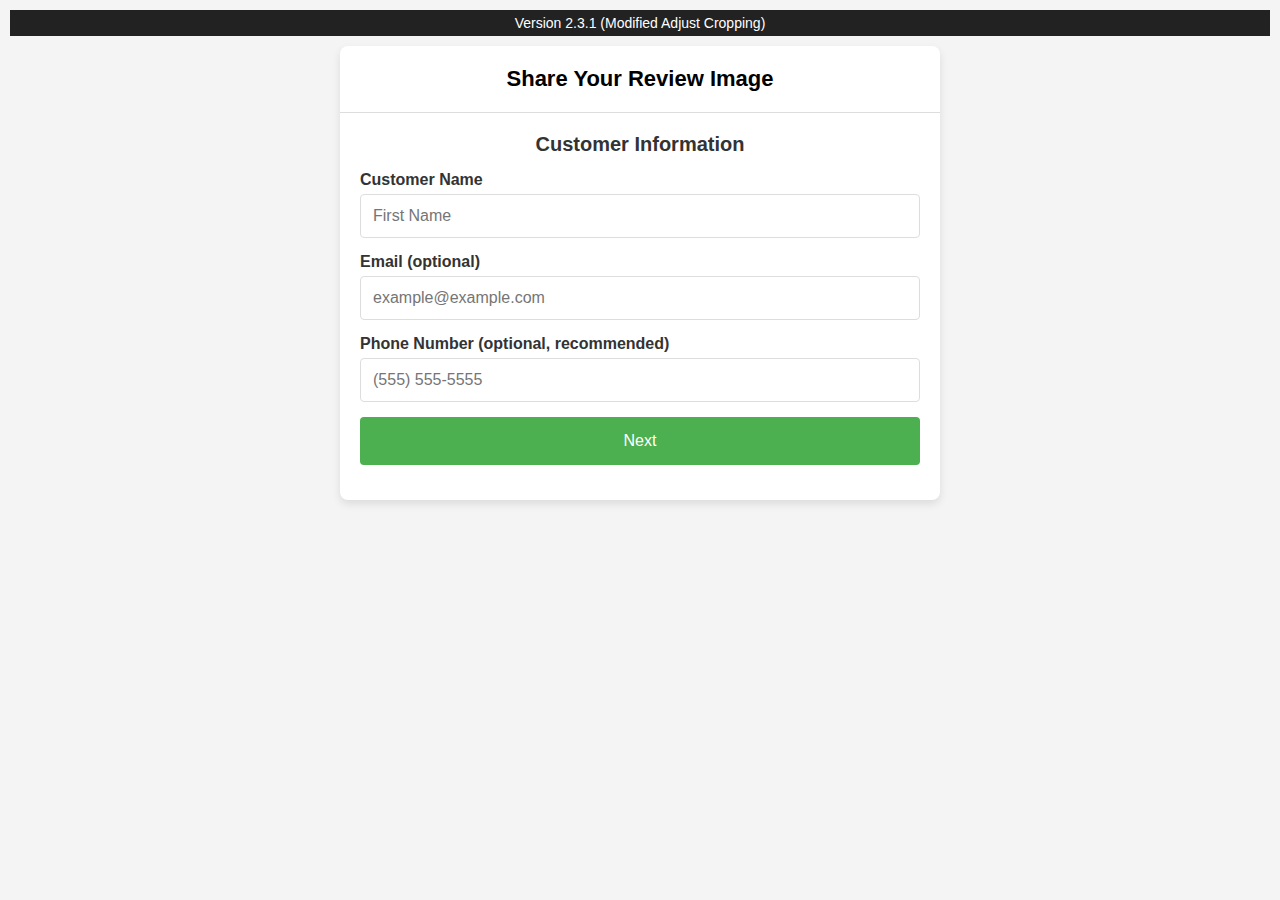
==== start/index.html @ aaa9fc80 "2.3.1 modifying cropping adjust cropping" ====
<!DOCTYPE html>
<html lang="en">
<head>
  <meta charset="UTF-8" />
  <!-- Disable default pinch zoom on the page -->
  <meta name="viewport" content="width=device-width, initial-scale=1.0, user-scalable=no" />
  <title>Dealership Demo - Version 2.3.1 (Modified Adjust Cropping)</title>
  <link rel="stylesheet" href="start.css" />
  <!-- Include Cropper.js CSS -->
  <link href="https://cdn.jsdelivr.net/npm/cropperjs@1.5.12/dist/cropper.min.css" rel="stylesheet">
</head>
<body>
  <div class="version-banner">Version 2.3.1 (Modified Adjust Cropping)</div>
  <div class="container">
    <!-- Header -->
    <div class="header">
      <h1>Share Your Review Image</h1>
    </div>

    <!-- Step 1: Customer Info -->
    <section id="step1" class="step active">
      <div class="form-section">
        <h2>Customer Information</h2>
        <form id="customerForm">
          <label for="customerName">Customer Name</label>
          <input type="text" id="customerName" name="customerName" placeholder="First Name" required />

          <label for="customerEmail">Email (optional)</label>
          <input type="email" id="customerEmail" name="customerEmail" placeholder="example@example.com" />

          <label for="customerPhone">Phone Number (optional, recommended)</label>
          <input type="tel" id="customerPhone" name="customerPhone" placeholder="(555) 555-5555" />

          <button type="button" id="toStep2">Next</button>
        </form>
      </div>
    </section>

    <!-- Step 2: Photo Selection & Capture -->
    <section id="step2" class="step">
      <div class="form-section">
        <h2>Vehicle Photo</h2>
        <div class="photo-options">
          <button type="button" class="photo-option" data-option="take">Take Photo</button>
          <button type="button" class="photo-option" data-option="upload">Upload Photo</button>
          <button type="button" class="photo-option" data-option="url">Paste Image URL</button>
        </div>

        <!-- Take Photo Section -->
        <div id="takePhotoSection" class="photo-section" style="display:none;">
          <p>Frame the vehicle in the square below.<br>
             <small>Pinch inside the square to zoom. Use flash if needed.</small></p>
          <div id="cameraContainer">
            <video id="cameraPreview" autoplay playsinline></video>
            <!-- Overlay: centered square "hole" with dimmed edges -->
            <div id="cameraOverlay">
              <div class="hole"></div>
            </div>
            <!-- Zoom Indicator -->
            <div id="zoomIndicator" class="zoom-indicator" style="display:none;">Zooming...</div>
          </div>
          <div class="camera-buttons">
            <button type="button" id="capturePhoto">Capture Photo</button>
            <!-- Camera Toggle -->
            <div id="cameraToggleContainer" class="camera-toggle">
              <label for="cameraToggle" class="toggle-label-left">Rear 📷</label>
              <label class="switch">
                <input type="checkbox" id="cameraToggle">
                <span class="slider round"></span>
              </label>
              <label for="cameraToggle" class="toggle-label-right">Front 📷</label>
            </div>
            <div id="flashToggleContainer">
              <label class="switch">
                <input type="checkbox" id="flashToggle">
                <span class="slider"></span>
              </label>
              <span class="toggle-label">Flash</span>
            </div>
            <button type="button" class="backToOptions">Back</button>
          </div>
        </div>

        <!-- Upload Photo Section -->
        <div id="uploadPhotoSection" class="photo-section" style="display:none;">
          <p>Please choose a photo to upload:</p>
          <input type="file" id="uploadInput" accept="image/*" />
          <label for="uploadInput" class="upload-label">Select Photo</label>
          <button type="button" class="backToOptions">Back</button>
        </div>

        <!-- Paste URL Section -->
        <div id="urlPhotoSection" class="photo-section" style="display:none;">
          <p>Please enter the image URL:</p>
          <label for="imageUrlInput" class="input-label">Image URL</label>
          <input type="url" id="imageUrlInput" placeholder="https://example.com/photo.jpg" />
          <button type="button" id="loadUrlImage">Load Image</button>
          <button type="button" class="backToOptions">Back</button>
        </div>

        <!-- Cropping Section -->
        <div id="cropSection" class="photo-section" style="display:none;">
          <p>Adjust the photo inside the square. Pinch to zoom and pan to frame your vehicle.</p>
          <div id="cropContainer">
            <img id="cropImage" src="" alt="To be cropped" />
          </div>
          <div class="crop-buttons">
            <button type="button" id="cropButton">Crop</button>
            <!-- Fit Entire Image with blur -->
            <button type="button" id="fitEntireButton">Fit Entire Image</button>
            <button type="button" id="changePhoto">Change Photo</button>
          </div>
        </div>
      </div>
    </section>

    <!-- Step 3: Final Image & Sharing -->
    <section id="step3" class="step">
      <div class="form-section">
        <h2>Share the Link</h2>
        <p class="shortlink-label">Your shortlink:</p>
        <div id="shortLink" class="shortlink">justshar.ing/xyz</div>
        <button type="button" id="copyLink" class="copy-link-btn">Copy Link</button>

        <!-- Final Image Display -->
        <div class="final-image-section">
          <p>Your chosen image:</p>
          <div id="finalImageContainer">
            <img id="finalImage" src="" alt="Final Image" />
          </div>
          <div class="final-buttons">
            <button type="button" id="adjustCropping" class="adjust-cropping-btn">Adjust Cropping</button>
            <button type="button" id="changeFinalImage" class="change-final-btn">Change Photo</button>
          </div>
        </div>

        <p class="message-label">Prefilled Message:</p>
        <textarea id="prefilledMessage" rows="6"></textarea>
        <div class="share-buttons">
          <button type="button" id="textLink">Text Link</button>
          <button type="button" id="emailLink">Email Link</button>
          <button type="button" id="bothLink">Text & Email</button>
          <button type="button" id="showQR">Show QR Code</button>
          <button type="button" id="copyMessage">Copy Message</button>
        </div>
        <div id="qrCode" class="qr-container" style="display:none;">
          <p>Scan the QR Code:</p>
          <img src="https://api.qrserver.com/v1/create-qr-code/?size=150x150&data=justshar.ing/xyz" alt="QR Code" />
        </div>
        <button type="button" id="startOver" class="start-over">Start Over</button>
      </div>
    </section>
  </div>

  <!-- Include Cropper.js Library -->
  <script src="https://cdn.jsdelivr.net/npm/cropperjs@1.5.12/dist/cropper.min.js"></script>
  <script src="start.js"></script>
</body>
</html>
---- start/start.css ----
/* Base Reset and Mobile-Friendly Layout */
* {
  box-sizing: border-box;
  margin: 0;
  padding: 0;
}

body {
  background-color: #f4f4f4;
  font-family: 'Helvetica Neue', Arial, sans-serif;
  color: #333;
  display: flex;
  flex-direction: column;
  align-items: center;
  padding: 10px;
  min-height: 100vh;
}

.version-banner {
  background-color: #222;
  color: #fff;
  width: 100%;
  text-align: center;
  padding: 5px;
  font-size: 14px;
}

.container {
  background-color: #fff;
  border-radius: 8px;
  width: 100%;
  max-width: 600px;
  max-height: 90vh;
  overflow-y: auto;
  box-shadow: 0 4px 8px rgba(0,0,0,0.1);
  margin-top: 10px;
}

/* Header */
.header {
  text-align: center;
  padding: 20px;
  border-bottom: 1px solid #ddd;
}
.header h1 {
  font-size: 22px;
  color: #000;
}

/* Form Sections */
.form-section {
  padding: 20px;
}
h2 {
  font-size: 20px;
  margin-bottom: 15px;
  text-align: center;
}

/* Form Fields */
form label,
.input-label {
  display: block;
  margin-bottom: 5px;
  font-weight: bold;
}
form input,
form textarea,
#imageUrlInput {
  width: 100%;
  padding: 12px;
  margin-bottom: 15px;
  border: 1px solid #ddd;
  border-radius: 4px;
  font-size: 16px;
}

/* Hide file input */
#uploadInput { 
  opacity: 0; 
  position: absolute; 
  left: -9999px; 
}
.upload-label {
  background-color: #007BFF;
  color: #fff;
  display: block;
  padding: 15px;
  text-align: center;
  border-radius: 4px;
  margin-bottom: 15px;
  cursor: pointer;
}

/* Buttons */
button {
  background-color: #4CAF50;
  color: #fff;
  border: none;
  padding: 15px;
  font-size: 16px;
  cursor: pointer;
  border-radius: 4px;
  width: 100%;
  margin-bottom: 15px;
  transition: background-color 0.3s ease;
}
button:hover { background-color: #45A049; }
button:active { background-color: #39843C; }
.copy-link-btn {
  width: auto;
  padding: 10px 20px;
  font-size: 14px;
  margin: 5px auto 15px;
  display: block;
}

/* Photo Options */
.photo-options {
  display: flex;
  justify-content: space-between;
  margin-bottom: 15px;
}
.photo-options button {
  flex: 1;
  margin: 0 5px;
  font-size: 14px;
  padding: 10px;
}

/* Photo Section Styling */
.photo-section { margin-top: 15px; }

/* Camera Container */
#cameraContainer {
  position: relative;
  width: 400px;
  height: 400px;
  margin: 0 auto 15px;
  background: #000;
  border: 2px solid #ddd;
  border-radius: 4px;
  overflow: hidden;
}
#cameraContainer video {
  width: 100%;
  height: 100%;
  object-fit: cover;
  transform-origin: center center;
  touch-action: none;
}

/* Camera Overlay */
#cameraOverlay {
  position: absolute;
  top: 0; left: 0;
  width: 100%; height: 100%;
  pointer-events: none;
}
#cameraOverlay .hole {
  position: absolute;
  top: 50%; left: 50%;
  width: 300px;
  height: 300px;
  transform: translate(-50%, -50%);
  box-shadow: 0 0 0 9999px rgba(0,0,0,0.5);
  border: 3px solid #FECE2C;
  box-sizing: border-box;
}

/* Crop Container */
#cropContainer {
  width: 300px;
  height: 300px;
  margin: 0 auto 15px;
  border: 2px solid #ddd;
  border-radius: 4px;
  overflow: hidden;
  position: relative;
}
#cropImage {
  width: 100%;
  height: 100%;
  object-fit: contain;
}

/* Final Image Section */
.final-image-section {
  text-align: center;
  margin-bottom: 15px;
}
#finalImageContainer {
  width: 300px;
  height: 300px;
  margin: 0 auto 10px;
  border: 2px solid #ddd;
  border-radius: 4px;
  overflow: hidden;
}
#finalImageContainer img {
  width: 100%;
  height: 100%;
  object-fit: cover;
}

/* Shortlink & Message */
.shortlink-label,
.message-label {
  font-weight: bold;
  margin-bottom: 8px;
  text-align: center;
}
.shortlink {
  background-color: #f9f9f9;
  padding: 12px;
  border: 1px solid #ddd;
  border-radius: 4px;
  margin-bottom: 15px;
  text-align: center;
  font-size: 16px;
}
textarea { resize: none; width: 100%; }

/* Share Buttons */
.share-buttons {
  display: flex;
  flex-wrap: wrap;
  gap: 10px;
  margin-bottom: 15px;
}
.share-buttons button {
  flex: 1 1 48%;
  font-size: 14px;
  padding: 12px;
}

/* QR Code Container */
.qr-container { text-align: center; margin-bottom: 15px; }

/* Start Over Button */
.start-over { background-color: #555; }
.start-over:hover { background-color: #444; }

/* Steps Visibility */
.step { display: none; }
.step.active { display: block; }

/* Responsive Adjustments */
@media (max-width: 480px) {
  .header h1 { font-size: 20px; }
  h2 { font-size: 18px; }
  button { font-size: 14px; padding: 12px; }
}
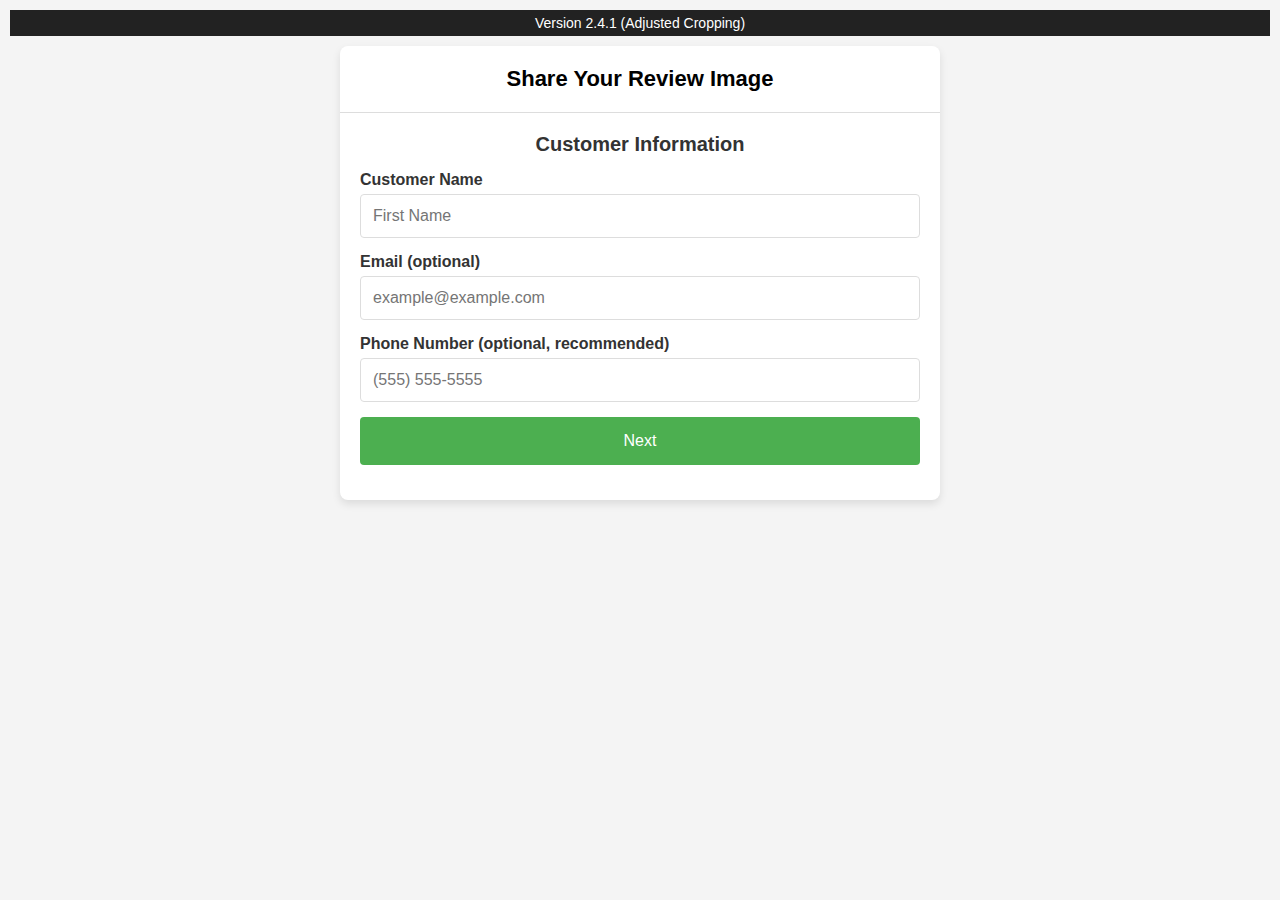
==== commit 97de9810: "2.4.1 adjusting cropping" ====
--- a/start/index.html
+++ b/start/index.html
@@ -4,13 +4,13 @@
   <meta charset="UTF-8" />
   <!-- Disable default pinch zoom on the page -->
   <meta name="viewport" content="width=device-width, initial-scale=1.0, user-scalable=no" />
-  <title>Dealership Demo - Version 2.3.1 (Modified Adjust Cropping)</title>
+  <title>Dealership Demo - Version 2.4.1 (Adjusted Cropping)</title>
   <link rel="stylesheet" href="start.css" />
   <!-- Include Cropper.js CSS -->
   <link href="https://cdn.jsdelivr.net/npm/cropperjs@1.5.12/dist/cropper.min.css" rel="stylesheet">
 </head>
 <body>
-  <div class="version-banner">Version 2.3.1 (Modified Adjust Cropping)</div>
+  <div class="version-banner">Version 2.4.1 (Adjusted Cropping)</div>
   <div class="container">
     <!-- Header -->
     <div class="header">
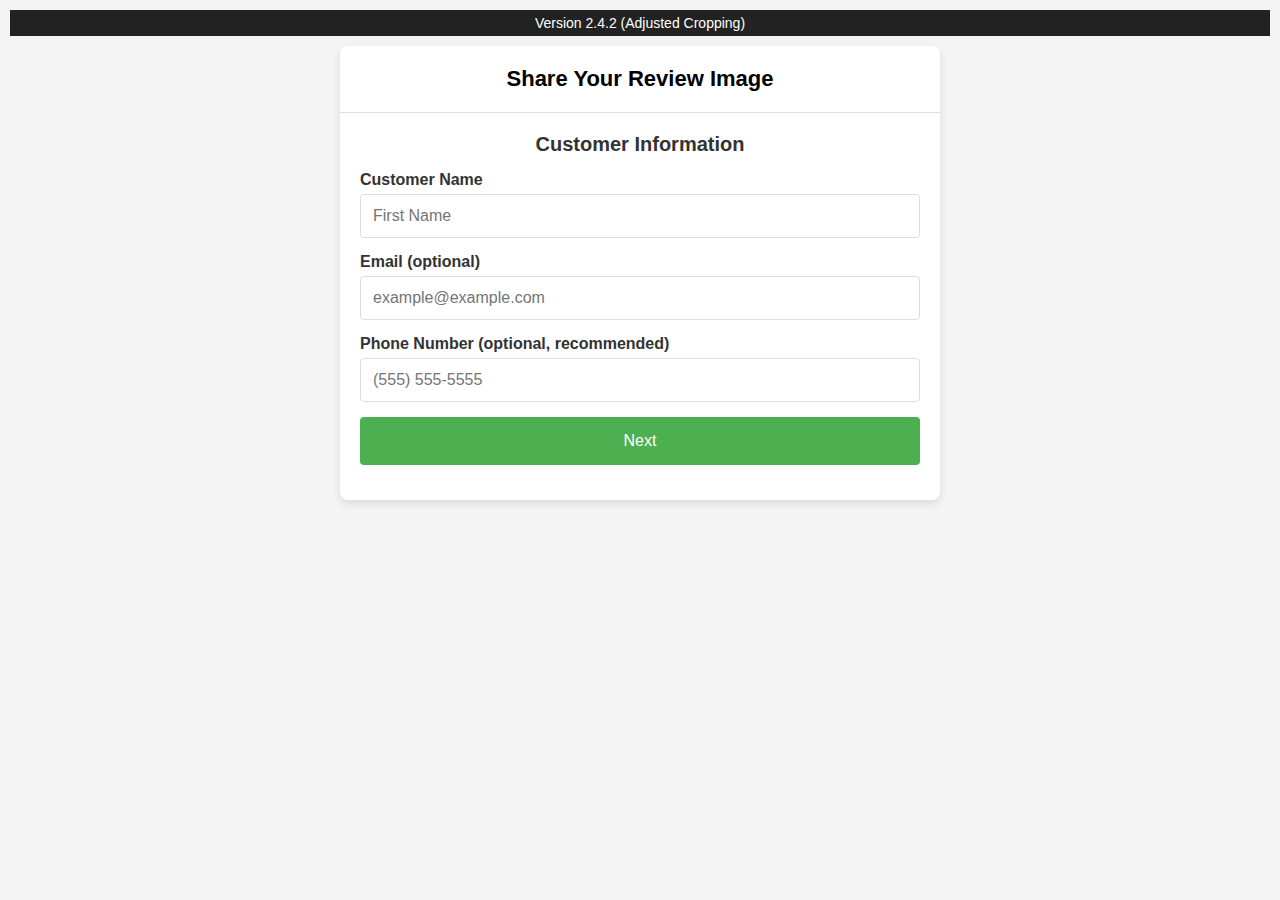
==== commit 6869b34e: "2.4.2 save cropping state WORKING!!!" ====
--- a/start/index.html
+++ b/start/index.html
@@ -4,13 +4,13 @@
   <meta charset="UTF-8" />
   <!-- Disable default pinch zoom on the page -->
   <meta name="viewport" content="width=device-width, initial-scale=1.0, user-scalable=no" />
-  <title>Dealership Demo - Version 2.4.1 (Adjusted Cropping)</title>
+  <title>Dealership Demo - Version 2.4.2 (Adjusted Cropping)</title>
   <link rel="stylesheet" href="start.css" />
   <!-- Include Cropper.js CSS -->
   <link href="https://cdn.jsdelivr.net/npm/cropperjs@1.5.12/dist/cropper.min.css" rel="stylesheet">
 </head>
 <body>
-  <div class="version-banner">Version 2.4.1 (Adjusted Cropping)</div>
+  <div class="version-banner">Version 2.4.2 (Adjusted Cropping)</div>
   <div class="container">
     <!-- Header -->
     <div class="header">
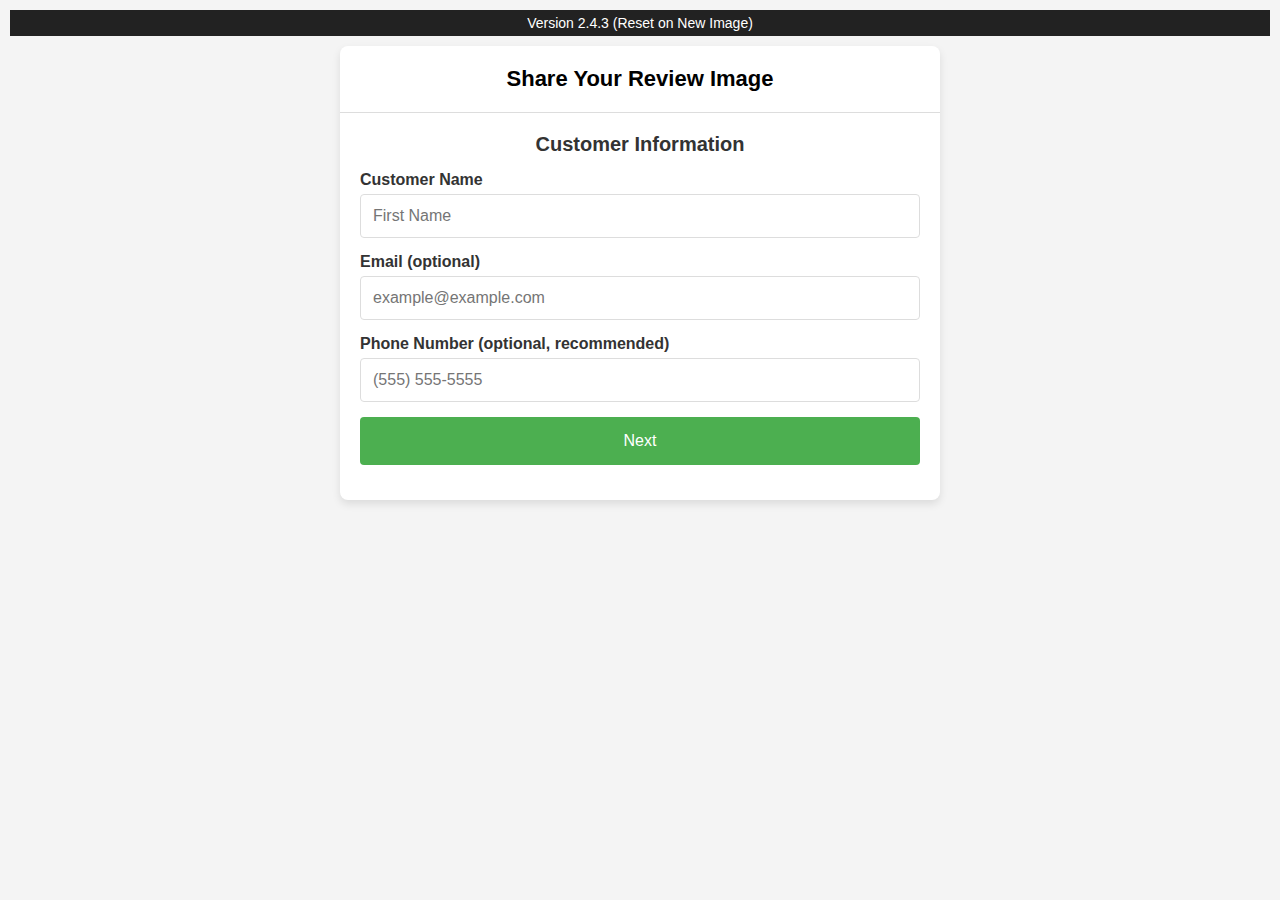
==== commit 2f38f45a: "ver2.4.3 cropping stuff is working with cropping state being saved and reapplied for adjusting the c" ====
--- a/start/index.html
+++ b/start/index.html
@@ -4,13 +4,13 @@
   <meta charset="UTF-8" />
   <!-- Disable default pinch zoom on the page -->
   <meta name="viewport" content="width=device-width, initial-scale=1.0, user-scalable=no" />
-  <title>Dealership Demo - Version 2.4.2 (Adjusted Cropping)</title>
+  <title>Dealership Demo - Version 2.4.3 (Reset on New Image)</title>
   <link rel="stylesheet" href="start.css" />
   <!-- Include Cropper.js CSS -->
   <link href="https://cdn.jsdelivr.net/npm/cropperjs@1.5.12/dist/cropper.min.css" rel="stylesheet">
 </head>
 <body>
-  <div class="version-banner">Version 2.4.2 (Adjusted Cropping)</div>
+  <div class="version-banner">Version 2.4.3 (Reset on New Image)</div>
   <div class="container">
     <!-- Header -->
     <div class="header">
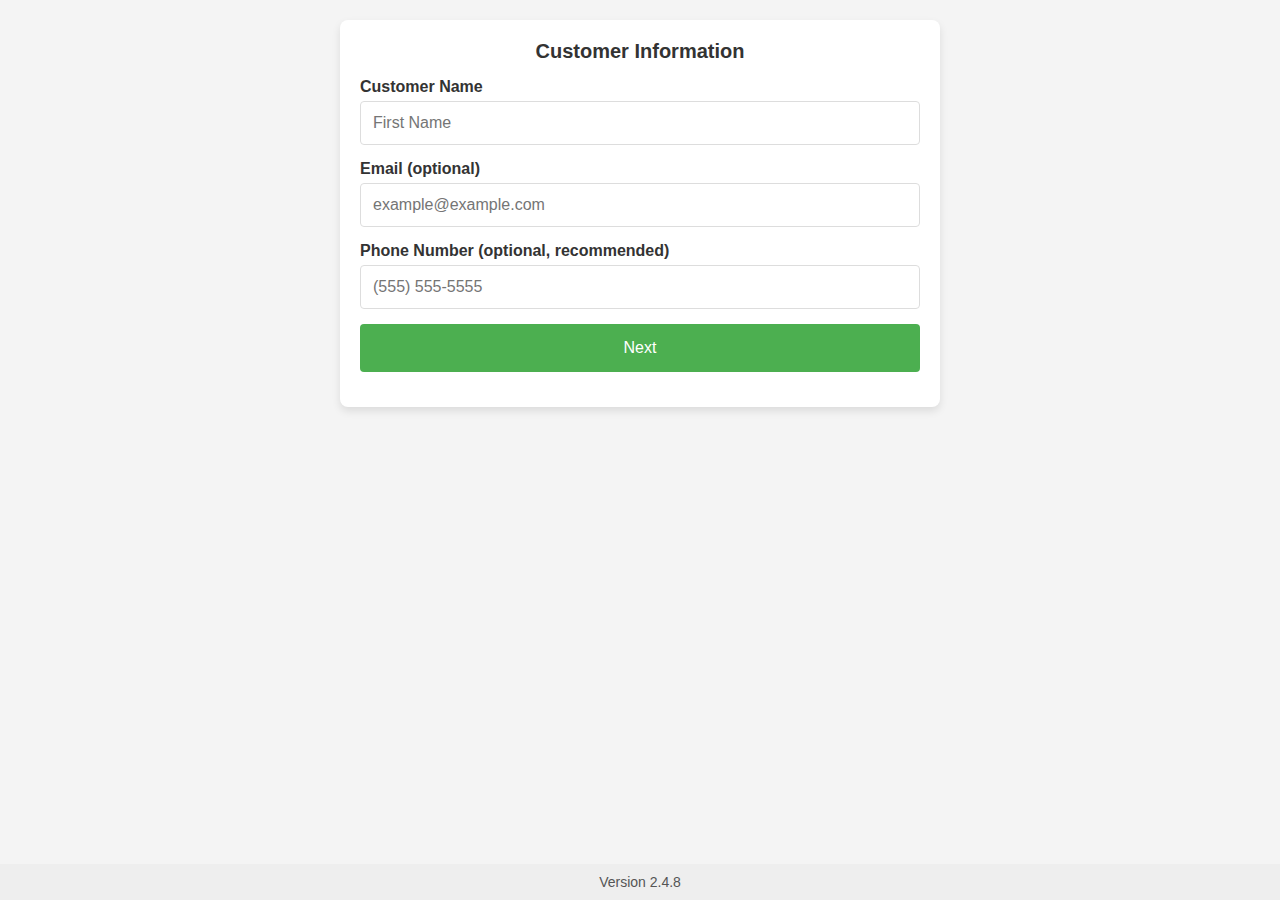
==== commit 9aa52724: "ver2.4.8 working on camera interface and UI/UX" ====
--- a/start/index.html
+++ b/start/index.html
@@ -4,19 +4,13 @@
   <meta charset="UTF-8" />
   <!-- Disable default pinch zoom on the page -->
   <meta name="viewport" content="width=device-width, initial-scale=1.0, user-scalable=no" />
-  <title>Dealership Demo - Version 2.4.3 (Reset on New Image)</title>
+  <title>Dealership Demo - Version 2.4.8 (Updated Camera Capture & Change Photo)</title>
   <link rel="stylesheet" href="start.css" />
   <!-- Include Cropper.js CSS -->
   <link href="https://cdn.jsdelivr.net/npm/cropperjs@1.5.12/dist/cropper.min.css" rel="stylesheet">
 </head>
 <body>
-  <div class="version-banner">Version 2.4.3 (Reset on New Image)</div>
   <div class="container">
-    <!-- Header -->
-    <div class="header">
-      <h1>Share Your Review Image</h1>
-    </div>
-
     <!-- Step 1: Customer Info -->
     <section id="step1" class="step active">
       <div class="form-section">
@@ -24,13 +18,10 @@
         <form id="customerForm">
           <label for="customerName">Customer Name</label>
           <input type="text" id="customerName" name="customerName" placeholder="First Name" required />
-
           <label for="customerEmail">Email (optional)</label>
           <input type="email" id="customerEmail" name="customerEmail" placeholder="example@example.com" />
-
           <label for="customerPhone">Phone Number (optional, recommended)</label>
           <input type="tel" id="customerPhone" name="customerPhone" placeholder="(555) 555-5555" />
-
           <button type="button" id="toStep2">Next</button>
         </form>
       </div>
@@ -39,8 +30,8 @@
     <!-- Step 2: Photo Selection & Capture -->
     <section id="step2" class="step">
       <div class="form-section">
-        <h2>Vehicle Photo</h2>
-        <div class="photo-options">
+        <!-- Photo Options (shown initially) -->
+        <div id="photoOptions" class="photo-options">
           <button type="button" class="photo-option" data-option="take">Take Photo</button>
           <button type="button" class="photo-option" data-option="upload">Upload Photo</button>
           <button type="button" class="photo-option" data-option="url">Paste Image URL</button>
@@ -48,36 +39,23 @@
 
         <!-- Take Photo Section -->
         <div id="takePhotoSection" class="photo-section" style="display:none;">
-          <p>Frame the vehicle in the square below.<br>
-             <small>Pinch inside the square to zoom. Use flash if needed.</small></p>
+          <!-- Camera header with back button in upper left -->
+          <div class="camera-header">
+            <button type="button" id="cameraBack" class="back-btn">← Back</button>
+          </div>
           <div id="cameraContainer">
             <video id="cameraPreview" autoplay playsinline></video>
-            <!-- Overlay: centered square "hole" with dimmed edges -->
+            <!-- Overlay: centered 300x300 square -->
             <div id="cameraOverlay">
               <div class="hole"></div>
             </div>
-            <!-- Zoom Indicator -->
             <div id="zoomIndicator" class="zoom-indicator" style="display:none;">Zooming...</div>
           </div>
-          <div class="camera-buttons">
-            <button type="button" id="capturePhoto">Capture Photo</button>
-            <!-- Camera Toggle -->
-            <div id="cameraToggleContainer" class="camera-toggle">
-              <label for="cameraToggle" class="toggle-label-left">Rear 📷</label>
-              <label class="switch">
-                <input type="checkbox" id="cameraToggle">
-                <span class="slider round"></span>
-              </label>
-              <label for="cameraToggle" class="toggle-label-right">Front 📷</label>
-            </div>
-            <div id="flashToggleContainer">
-              <label class="switch">
-                <input type="checkbox" id="flashToggle">
-                <span class="slider"></span>
-              </label>
-              <span class="toggle-label">Flash</span>
-            </div>
-            <button type="button" class="backToOptions">Back</button>
+          <!-- Camera Controls -->
+          <div class="camera-controls">
+            <button type="button" id="swapCamera" class="icon-btn">↺</button>
+            <button type="button" id="capturePhoto" class="shutter-btn"></button>
+            <button type="button" id="flashToggle" class="icon-btn flash-off">⚡</button>
           </div>
         </div>
 
@@ -106,7 +84,6 @@
           </div>
           <div class="crop-buttons">
             <button type="button" id="cropButton">Crop</button>
-            <!-- Fit Entire Image with blur -->
             <button type="button" id="fitEntireButton">Fit Entire Image</button>
             <button type="button" id="changePhoto">Change Photo</button>
           </div>
@@ -121,7 +98,6 @@
         <p class="shortlink-label">Your shortlink:</p>
         <div id="shortLink" class="shortlink">justshar.ing/xyz</div>
         <button type="button" id="copyLink" class="copy-link-btn">Copy Link</button>
-
         <!-- Final Image Display -->
         <div class="final-image-section">
           <p>Your chosen image:</p>
@@ -133,7 +109,6 @@
             <button type="button" id="changeFinalImage" class="change-final-btn">Change Photo</button>
           </div>
         </div>
-
         <p class="message-label">Prefilled Message:</p>
         <textarea id="prefilledMessage" rows="6"></textarea>
         <div class="share-buttons">
@@ -151,8 +126,9 @@
       </div>
     </section>
   </div>
-
-  <!-- Include Cropper.js Library -->
+  <footer id="pageFooter">
+    <span class="footer-version">Version 2.4.8</span>
+  </footer>
   <script src="https://cdn.jsdelivr.net/npm/cropperjs@1.5.12/dist/cropper.min.js"></script>
   <script src="start.js"></script>
 </body>
--- a/start/start.css
+++ b/start/start.css
@@ -4,7 +4,6 @@
   margin: 0;
   padding: 0;
 }
-
 body {
   background-color: #f4f4f4;
   font-family: 'Helvetica Neue', Arial, sans-serif;
@@ -16,15 +15,22 @@
   min-height: 100vh;
 }
 
-.version-banner {
-  background-color: #222;
-  color: #fff;
-  width: 100%;
-  text-align: center;
-  padding: 5px;
-  font-size: 14px;
-}
-
+/* Footer */
+#pageFooter {
+  width: 100%;
+  padding: 10px;
+  text-align: center;
+  background: #eee;
+  font-size: 14px;
+  position: fixed;
+  bottom: 0;
+  left: 0;
+}
+.footer-version {
+  color: #555;
+}
+
+/* Main Container */
 .container {
   background-color: #fff;
   border-radius: 8px;
@@ -34,17 +40,7 @@
   overflow-y: auto;
   box-shadow: 0 4px 8px rgba(0,0,0,0.1);
   margin-top: 10px;
-}
-
-/* Header */
-.header {
-  text-align: center;
-  padding: 20px;
-  border-bottom: 1px solid #ddd;
-}
-.header h1 {
-  font-size: 22px;
-  color: #000;
+  margin-bottom: 60px; /* space for footer */
 }
 
 /* Form Sections */
@@ -76,10 +72,10 @@
 }
 
 /* Hide file input */
-#uploadInput { 
-  opacity: 0; 
-  position: absolute; 
-  left: -9999px; 
+#uploadInput {
+  opacity: 0;
+  position: absolute;
+  left: -9999px;
 }
 .upload-label {
   background-color: #007BFF;
@@ -105,8 +101,12 @@
   margin-bottom: 15px;
   transition: background-color 0.3s ease;
 }
-button:hover { background-color: #45A049; }
-button:active { background-color: #39843C; }
+button:hover {
+  background-color: #45A049;
+}
+button:active {
+  background-color: #39843C;
+}
 .copy-link-btn {
   width: auto;
   padding: 10px 20px;
@@ -118,7 +118,7 @@
 /* Photo Options */
 .photo-options {
   display: flex;
-  justify-content: space-between;
+  justify-content: space-around;
   margin-bottom: 15px;
 }
 .photo-options button {
@@ -128,8 +128,27 @@
   padding: 10px;
 }
 
-/* Photo Section Styling */
-.photo-section { margin-top: 15px; }
+/* Camera Section Styling */
+.photo-section {
+  margin-top: 15px;
+}
+
+/* Camera Header (Back button in upper left) */
+.camera-header {
+  position: absolute;
+  top: 10px;
+  left: 10px;
+  z-index: 2;
+}
+.back-btn {
+  background-color: #000;
+  border: none;
+  color: #fff;
+  font-size: 14px;
+  padding: 5px 10px;
+  border-radius: 4px;
+  cursor: pointer;
+}
 
 /* Camera Container */
 #cameraContainer {
@@ -138,11 +157,10 @@
   height: 400px;
   margin: 0 auto 15px;
   background: #000;
-  border: 2px solid #ddd;
   border-radius: 4px;
   overflow: hidden;
 }
-#cameraContainer video {
+#cameraPreview {
   width: 100%;
   height: 100%;
   object-fit: cover;
@@ -153,19 +171,73 @@
 /* Camera Overlay */
 #cameraOverlay {
   position: absolute;
-  top: 0; left: 0;
-  width: 100%; height: 100%;
+  top: 0;
+  left: 0;
+  width: 100%;
+  height: 100%;
   pointer-events: none;
 }
 #cameraOverlay .hole {
   position: absolute;
-  top: 50%; left: 50%;
+  top: 50%;
+  left: 50%;
   width: 300px;
   height: 300px;
   transform: translate(-50%, -50%);
+  border: 3px solid #FECE2C;
   box-shadow: 0 0 0 9999px rgba(0,0,0,0.5);
-  border: 3px solid #FECE2C;
-  box-sizing: border-box;
+}
+
+/* Zoom Indicator */
+.zoom-indicator {
+  position: absolute;
+  bottom: 10px;
+  left: 50%;
+  transform: translateX(-50%);
+  background: rgba(0, 0, 0, 0.5);
+  color: #fff;
+  padding: 5px 10px;
+  border-radius: 4px;
+}
+
+/* Camera Controls */
+.camera-controls {
+  display: flex;
+  justify-content: space-around;
+  align-items: center;
+  margin-top: 10px;
+}
+.icon-btn {
+  width: 50px;
+  height: 50px;
+  background-color: rgba(128, 128, 128, 0.7);
+  border: none;
+  font-size: 24px;
+  cursor: pointer;
+  color: #fff;
+  border-radius: 50%;
+  transition: background-color 0.3s ease;
+}
+.icon-btn:hover {
+  background-color: rgba(128, 128, 128, 0.9);
+}
+.flash-off {
+  /* default style already applies */
+}
+.flash-on {
+  background-color: #b8860b;
+}
+.shutter-btn {
+  width: 70px;
+  height: 70px;
+  background-color: #fff;
+  border: 5px solid #ccc;
+  border-radius: 50%;
+  cursor: pointer;
+  transition: background-color 0.3s ease;
+}
+.shutter-btn:active {
+  background-color: #ccc;
 }
 
 /* Crop Container */
@@ -219,7 +291,10 @@
   text-align: center;
   font-size: 16px;
 }
-textarea { resize: none; width: 100%; }
+textarea {
+  resize: none;
+  width: 100%;
+}
 
 /* Share Buttons */
 .share-buttons {
@@ -235,19 +310,34 @@
 }
 
 /* QR Code Container */
-.qr-container { text-align: center; margin-bottom: 15px; }
+.qr-container {
+  text-align: center;
+  margin-bottom: 15px;
+}
 
 /* Start Over Button */
-.start-over { background-color: #555; }
-.start-over:hover { background-color: #444; }
+.start-over {
+  background-color: #555;
+}
+.start-over:hover {
+  background-color: #444;
+}
 
 /* Steps Visibility */
-.step { display: none; }
-.step.active { display: block; }
+.step {
+  display: none;
+}
+.step.active {
+  display: block;
+}
 
 /* Responsive Adjustments */
 @media (max-width: 480px) {
-  .header h1 { font-size: 20px; }
-  h2 { font-size: 18px; }
-  button { font-size: 14px; padding: 12px; }
-}
+  h2 {
+    font-size: 18px;
+  }
+  button {
+    font-size: 14px;
+    padding: 12px;
+  }
+}
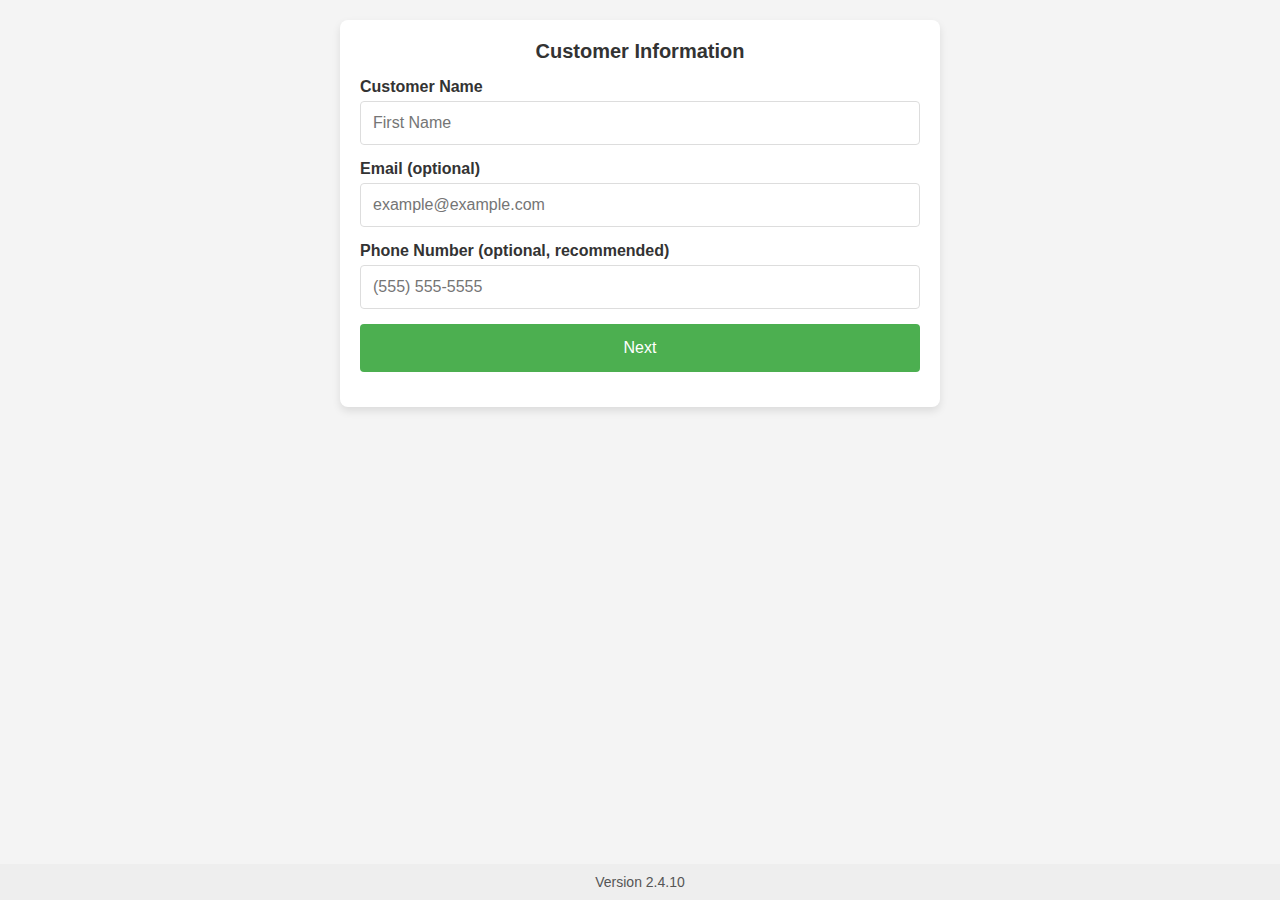
==== commit c3371356: "2.4.10 blue button icons for photo types" ====
--- a/start/index.html
+++ b/start/index.html
@@ -4,7 +4,7 @@
   <meta charset="UTF-8" />
   <!-- Disable default pinch zoom on the page -->
   <meta name="viewport" content="width=device-width, initial-scale=1.0, user-scalable=no" />
-  <title>Dealership Demo - Version 2.4.8 (Updated Camera Capture & Change Photo)</title>
+  <title>Dealership Demo - Version 2.4.10 (Uniform Choices & Fixed Navigation)</title>
   <link rel="stylesheet" href="start.css" />
   <!-- Include Cropper.js CSS -->
   <link href="https://cdn.jsdelivr.net/npm/cropperjs@1.5.12/dist/cropper.min.css" rel="stylesheet">
@@ -30,11 +30,20 @@
     <!-- Step 2: Photo Selection & Capture -->
     <section id="step2" class="step">
       <div class="form-section">
-        <!-- Photo Options (shown initially) -->
+        <!-- Vertical Photo Options -->
         <div id="photoOptions" class="photo-options">
-          <button type="button" class="photo-option" data-option="take">Take Photo</button>
-          <button type="button" class="photo-option" data-option="upload">Upload Photo</button>
-          <button type="button" class="photo-option" data-option="url">Paste Image URL</button>
+          <button type="button" class="photo-option" data-option="take">
+            <span class="icon">📷</span>
+            <span class="label">Take Photo</span>
+          </button>
+          <button type="button" class="photo-option" data-option="upload">
+            <span class="icon">⬆️</span>
+            <span class="label">Upload Photo</span>
+          </button>
+          <button type="button" class="photo-option" data-option="url">
+            <span class="icon">🔗</span>
+            <span class="label">Paste Image URL</span>
+          </button>
         </div>
 
         <!-- Take Photo Section -->
@@ -64,7 +73,7 @@
           <p>Please choose a photo to upload:</p>
           <input type="file" id="uploadInput" accept="image/*" />
           <label for="uploadInput" class="upload-label">Select Photo</label>
-          <button type="button" class="backToOptions">Back</button>
+          <button type="button" class="backToOptions">← Back</button>
         </div>
 
         <!-- Paste URL Section -->
@@ -73,7 +82,7 @@
           <label for="imageUrlInput" class="input-label">Image URL</label>
           <input type="url" id="imageUrlInput" placeholder="https://example.com/photo.jpg" />
           <button type="button" id="loadUrlImage">Load Image</button>
-          <button type="button" class="backToOptions">Back</button>
+          <button type="button" class="backToOptions">← Back</button>
         </div>
 
         <!-- Cropping Section -->
@@ -127,7 +136,7 @@
     </section>
   </div>
   <footer id="pageFooter">
-    <span class="footer-version">Version 2.4.8</span>
+    <span class="footer-version">Version 2.4.10</span>
   </footer>
   <script src="https://cdn.jsdelivr.net/npm/cropperjs@1.5.12/dist/cropper.min.js"></script>
   <script src="start.js"></script>
--- a/start/start.css
+++ b/start/start.css
@@ -40,7 +40,7 @@
   overflow-y: auto;
   box-shadow: 0 4px 8px rgba(0,0,0,0.1);
   margin-top: 10px;
-  margin-bottom: 60px; /* space for footer */
+  margin-bottom: 60px;
 }
 
 /* Form Sections */
@@ -115,17 +115,30 @@
   display: block;
 }
 
-/* Photo Options */
+/* Photo Options (vertical stack) */
 .photo-options {
+  display: block;
+}
+.photo-option {
   display: flex;
-  justify-content: space-around;
-  margin-bottom: 15px;
-}
-.photo-options button {
-  flex: 1;
-  margin: 0 5px;
-  font-size: 14px;
-  padding: 10px;
+  align-items: center;
+  width: 100%;
+  margin: 10px 0;
+  padding: 15px;
+  background-color: #007BFF;
+  color: #fff;
+  border: none;
+  border-radius: 4px;
+  font-size: 18px;
+  cursor: pointer;
+  text-align: left;
+}
+.photo-option .icon {
+  margin-right: 10px;
+  font-size: 24px;
+}
+.photo-option:hover {
+  background-color: #005bb5;
 }
 
 /* Camera Section Styling */
@@ -221,9 +234,7 @@
 .icon-btn:hover {
   background-color: rgba(128, 128, 128, 0.9);
 }
-.flash-off {
-  /* default style already applies */
-}
+.flash-off { }
 .flash-on {
   background-color: #b8860b;
 }
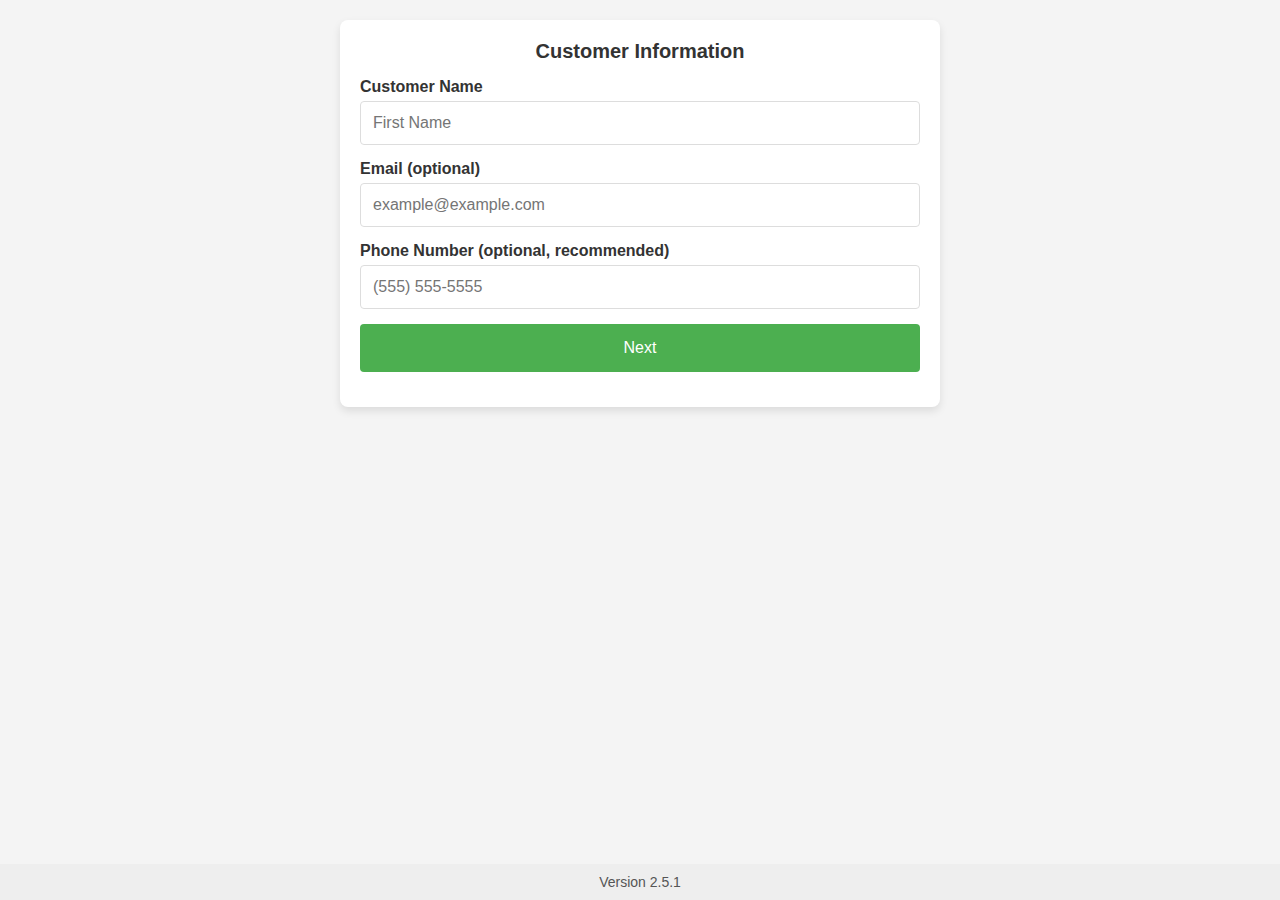
==== commit cebd29b9: "2.5.1 more resolution with the cropper window" ====
--- a/start/index.html
+++ b/start/index.html
@@ -2,11 +2,9 @@
 <html lang="en">
 <head>
   <meta charset="UTF-8" />
-  <!-- Disable default pinch zoom on the page -->
   <meta name="viewport" content="width=device-width, initial-scale=1.0, user-scalable=no" />
-  <title>Dealership Demo - Version 2.4.10 (Uniform Choices & Fixed Navigation)</title>
+  <title>Dealership Demo - Version 2.5.1</title>
   <link rel="stylesheet" href="start.css" />
-  <!-- Include Cropper.js CSS -->
   <link href="https://cdn.jsdelivr.net/npm/cropperjs@1.5.12/dist/cropper.min.css" rel="stylesheet">
 </head>
 <body>
@@ -30,7 +28,6 @@
     <!-- Step 2: Photo Selection & Capture -->
     <section id="step2" class="step">
       <div class="form-section">
-        <!-- Vertical Photo Options -->
         <div id="photoOptions" class="photo-options">
           <button type="button" class="photo-option" data-option="take">
             <span class="icon">📷</span>
@@ -45,29 +42,24 @@
             <span class="label">Paste Image URL</span>
           </button>
         </div>
-
         <!-- Take Photo Section -->
         <div id="takePhotoSection" class="photo-section" style="display:none;">
-          <!-- Camera header with back button in upper left -->
           <div class="camera-header">
             <button type="button" id="cameraBack" class="back-btn">← Back</button>
           </div>
           <div id="cameraContainer">
             <video id="cameraPreview" autoplay playsinline></video>
-            <!-- Overlay: centered 300x300 square -->
             <div id="cameraOverlay">
               <div class="hole"></div>
             </div>
             <div id="zoomIndicator" class="zoom-indicator" style="display:none;">Zooming...</div>
           </div>
-          <!-- Camera Controls -->
           <div class="camera-controls">
             <button type="button" id="swapCamera" class="icon-btn">↺</button>
             <button type="button" id="capturePhoto" class="shutter-btn"></button>
             <button type="button" id="flashToggle" class="icon-btn flash-off">⚡</button>
           </div>
         </div>
-
         <!-- Upload Photo Section -->
         <div id="uploadPhotoSection" class="photo-section" style="display:none;">
           <p>Please choose a photo to upload:</p>
@@ -75,7 +67,6 @@
           <label for="uploadInput" class="upload-label">Select Photo</label>
           <button type="button" class="backToOptions">← Back</button>
         </div>
-
         <!-- Paste URL Section -->
         <div id="urlPhotoSection" class="photo-section" style="display:none;">
           <p>Please enter the image URL:</p>
@@ -84,7 +75,6 @@
           <button type="button" id="loadUrlImage">Load Image</button>
           <button type="button" class="backToOptions">← Back</button>
         </div>
-
         <!-- Cropping Section -->
         <div id="cropSection" class="photo-section" style="display:none;">
           <p>Adjust the photo inside the square. Pinch to zoom and pan to frame your vehicle.</p>
@@ -107,7 +97,6 @@
         <p class="shortlink-label">Your shortlink:</p>
         <div id="shortLink" class="shortlink">justshar.ing/xyz</div>
         <button type="button" id="copyLink" class="copy-link-btn">Copy Link</button>
-        <!-- Final Image Display -->
         <div class="final-image-section">
           <p>Your chosen image:</p>
           <div id="finalImageContainer">
@@ -136,7 +125,7 @@
     </section>
   </div>
   <footer id="pageFooter">
-    <span class="footer-version">Version 2.4.10</span>
+    <span class="footer-version">Version 2.5.1</span>
   </footer>
   <script src="https://cdn.jsdelivr.net/npm/cropperjs@1.5.12/dist/cropper.min.js"></script>
   <script src="start.js"></script>
--- a/start/start.css
+++ b/start/start.css
@@ -234,7 +234,9 @@
 .icon-btn:hover {
   background-color: rgba(128, 128, 128, 0.9);
 }
-.flash-off { }
+.flash-off {
+  /* default style */
+}
 .flash-on {
   background-color: #b8860b;
 }
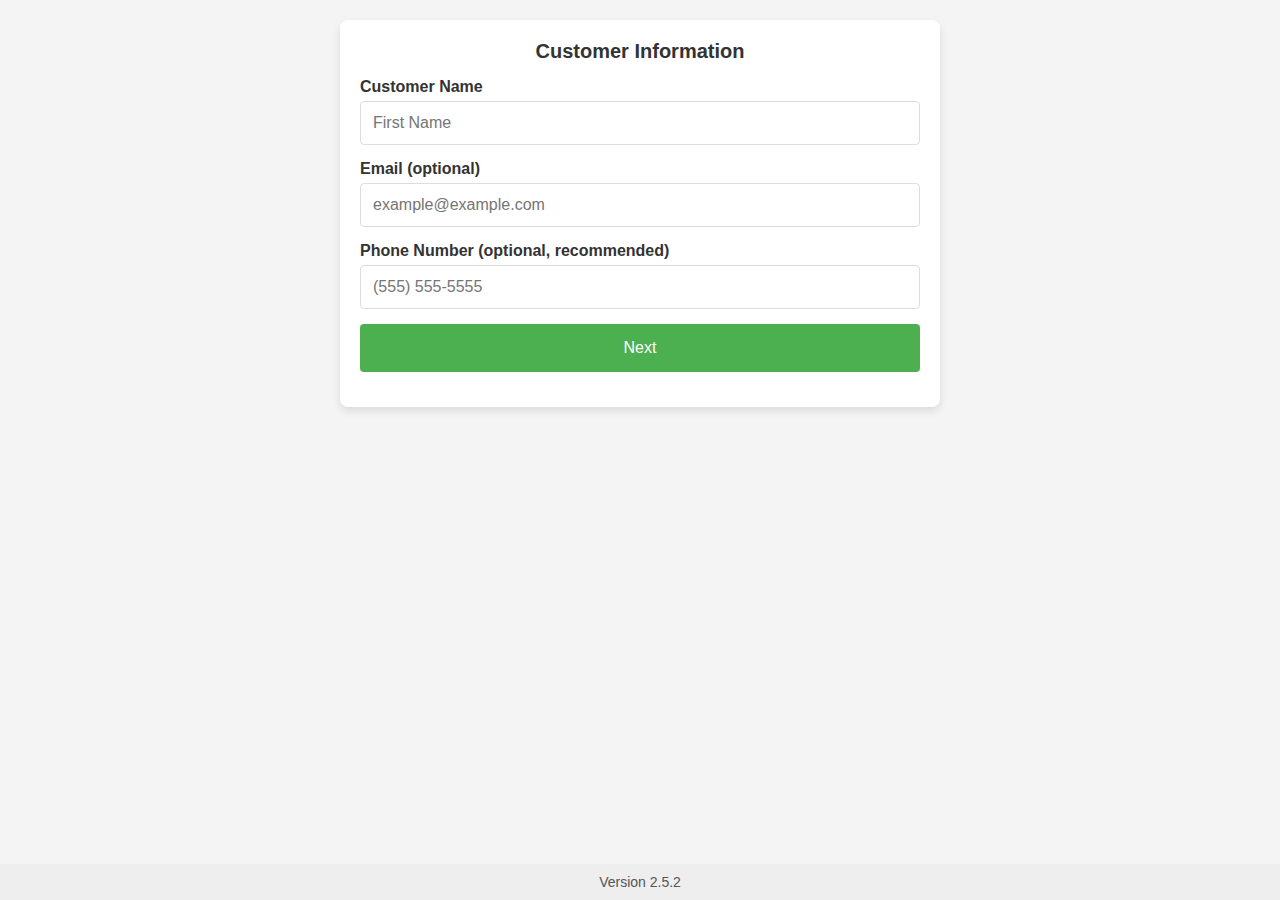
==== commit 214e74d5: "2.5.2 higher res camera images" ====
--- a/start/index.html
+++ b/start/index.html
@@ -2,9 +2,11 @@
 <html lang="en">
 <head>
   <meta charset="UTF-8" />
+  <!-- Disable default pinch zoom on the page -->
   <meta name="viewport" content="width=device-width, initial-scale=1.0, user-scalable=no" />
-  <title>Dealership Demo - Version 2.5.1</title>
+  <title>Dealership Demo - Version 2.5.2 (4x Capture Resolution)</title>
   <link rel="stylesheet" href="start.css" />
+  <!-- Include Cropper.js CSS -->
   <link href="https://cdn.jsdelivr.net/npm/cropperjs@1.5.12/dist/cropper.min.css" rel="stylesheet">
 </head>
 <body>
@@ -28,6 +30,7 @@
     <!-- Step 2: Photo Selection & Capture -->
     <section id="step2" class="step">
       <div class="form-section">
+        <!-- Vertical Photo Options -->
         <div id="photoOptions" class="photo-options">
           <button type="button" class="photo-option" data-option="take">
             <span class="icon">📷</span>
@@ -42,24 +45,29 @@
             <span class="label">Paste Image URL</span>
           </button>
         </div>
+
         <!-- Take Photo Section -->
         <div id="takePhotoSection" class="photo-section" style="display:none;">
+          <!-- Camera header with back button in upper left -->
           <div class="camera-header">
             <button type="button" id="cameraBack" class="back-btn">← Back</button>
           </div>
           <div id="cameraContainer">
             <video id="cameraPreview" autoplay playsinline></video>
+            <!-- Overlay: centered 300x300 square -->
             <div id="cameraOverlay">
               <div class="hole"></div>
             </div>
             <div id="zoomIndicator" class="zoom-indicator" style="display:none;">Zooming...</div>
           </div>
+          <!-- Camera Controls -->
           <div class="camera-controls">
             <button type="button" id="swapCamera" class="icon-btn">↺</button>
             <button type="button" id="capturePhoto" class="shutter-btn"></button>
             <button type="button" id="flashToggle" class="icon-btn flash-off">⚡</button>
           </div>
         </div>
+
         <!-- Upload Photo Section -->
         <div id="uploadPhotoSection" class="photo-section" style="display:none;">
           <p>Please choose a photo to upload:</p>
@@ -67,6 +75,7 @@
           <label for="uploadInput" class="upload-label">Select Photo</label>
           <button type="button" class="backToOptions">← Back</button>
         </div>
+
         <!-- Paste URL Section -->
         <div id="urlPhotoSection" class="photo-section" style="display:none;">
           <p>Please enter the image URL:</p>
@@ -75,6 +84,7 @@
           <button type="button" id="loadUrlImage">Load Image</button>
           <button type="button" class="backToOptions">← Back</button>
         </div>
+
         <!-- Cropping Section -->
         <div id="cropSection" class="photo-section" style="display:none;">
           <p>Adjust the photo inside the square. Pinch to zoom and pan to frame your vehicle.</p>
@@ -97,6 +107,7 @@
         <p class="shortlink-label">Your shortlink:</p>
         <div id="shortLink" class="shortlink">justshar.ing/xyz</div>
         <button type="button" id="copyLink" class="copy-link-btn">Copy Link</button>
+        <!-- Final Image Display -->
         <div class="final-image-section">
           <p>Your chosen image:</p>
           <div id="finalImageContainer">
@@ -125,7 +136,7 @@
     </section>
   </div>
   <footer id="pageFooter">
-    <span class="footer-version">Version 2.5.1</span>
+    <span class="footer-version">Version 2.5.2</span>
   </footer>
   <script src="https://cdn.jsdelivr.net/npm/cropperjs@1.5.12/dist/cropper.min.js"></script>
   <script src="start.js"></script>
--- a/start/start.css
+++ b/start/start.css
@@ -40,7 +40,7 @@
   overflow-y: auto;
   box-shadow: 0 4px 8px rgba(0,0,0,0.1);
   margin-top: 10px;
-  margin-bottom: 60px;
+  margin-bottom: 60px; /* leave space for footer */
 }
 
 /* Form Sections */
@@ -207,7 +207,7 @@
   bottom: 10px;
   left: 50%;
   transform: translateX(-50%);
-  background: rgba(0, 0, 0, 0.5);
+  background: rgba(0,0,0,0.5);
   color: #fff;
   padding: 5px 10px;
   border-radius: 4px;
@@ -223,7 +223,7 @@
 .icon-btn {
   width: 50px;
   height: 50px;
-  background-color: rgba(128, 128, 128, 0.7);
+  background-color: rgba(128,128,128,0.7);
   border: none;
   font-size: 24px;
   cursor: pointer;
@@ -232,11 +232,9 @@
   transition: background-color 0.3s ease;
 }
 .icon-btn:hover {
-  background-color: rgba(128, 128, 128, 0.9);
-}
-.flash-off {
-  /* default style */
-}
+  background-color: rgba(128,128,128,0.9);
+}
+.flash-off { }
 .flash-on {
   background-color: #b8860b;
 }
